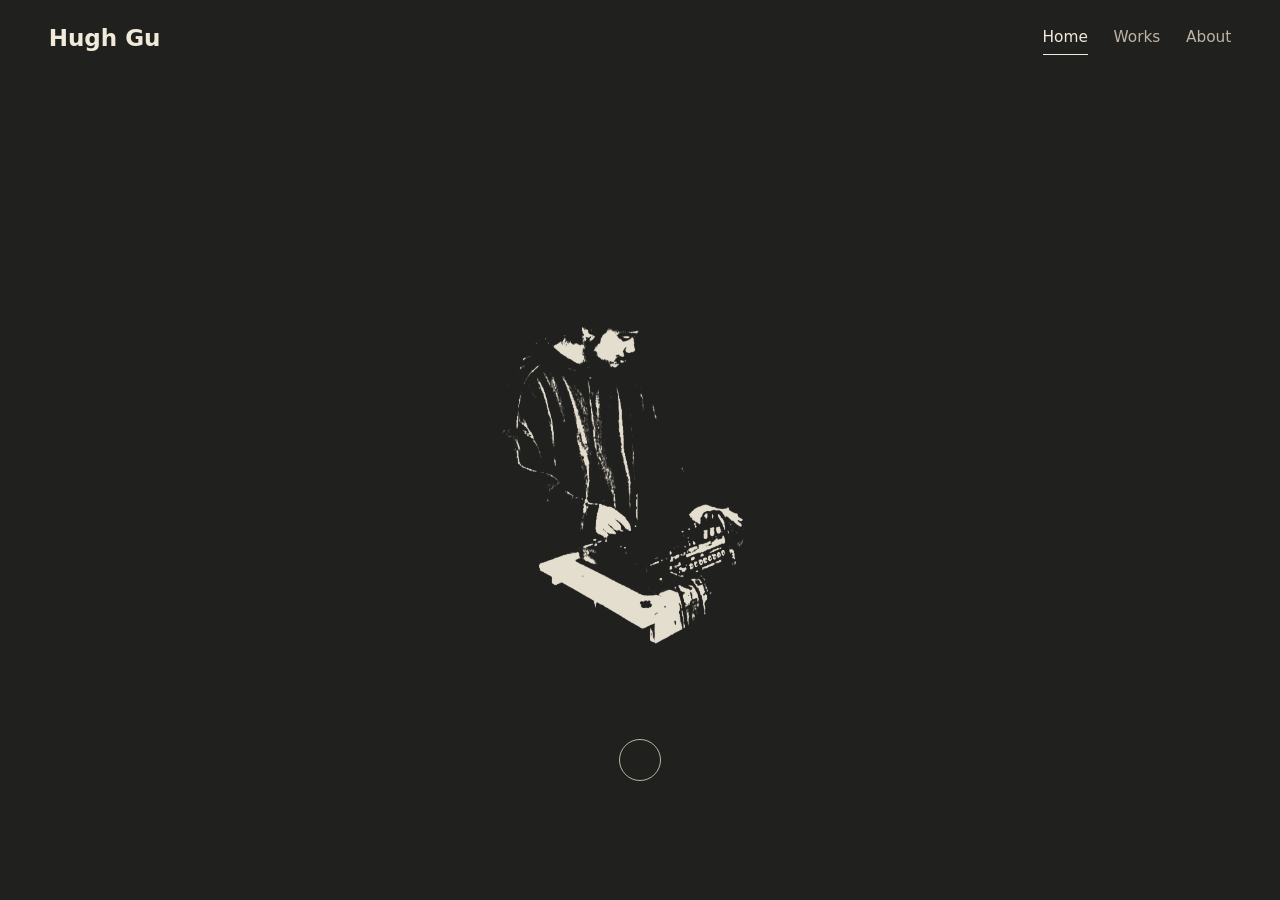
==== index.html @ edd3deea "Add files via upload" ====
<!doctype html>
<html lang="zh-CN">
  <head>
    <meta charset="UTF-8" />
    <meta name="viewport" content="width=device-width, initial-scale=1.0" />
    <title>Hugh Gu | Home</title>
    <meta
      name="description"
      content="Hugh Gu portfolio homepage for sound sculpture, installation, and video work."
    />
    <link rel="stylesheet" href="styles.css?v=2026050208" />
  </head>
  <body class="home-page">
    <header class="site-header">
      <div class="brand">Hugh Gu</div>
      <nav class="site-nav" aria-label="Main navigation">
        <a class="nav-home is-active" href="index.html">Home</a>
        <a class="nav-works" href="works.html">Works</a>
        <a class="nav-about" href="about.html">About</a>
      </nav>
    </header>

    <main class="home-main" aria-label="Home">
      <section class="home-hero">
        <img
          class="home-image"
          src="assets/images/home-sound-performance-cutout.png"
          alt="Black and white image of a performer working with sound equipment"
        />
        <a class="home-work-button" href="works.html" aria-label="Open works">
          <span>Works</span>
        </a>
      </section>
    </main>
    <script src="script.js?v=2026050208"></script>
  </body>
</html>
---- styles.css ----
:root {
  --bg: #20201e;
  --ink: #f1eadb;
  --muted: #bdb3a3;
  --quiet: #8e877d;
  --line: rgba(241, 234, 219, 0.16);
  --panel: rgba(241, 234, 219, 0.04);
}

* {
  box-sizing: border-box;
  letter-spacing: 0;
}

html {
  scroll-behavior: smooth;
}

body {
  margin: 0;
  color: var(--ink);
  background: var(--bg);
  font-family:
    Inter, ui-sans-serif, system-ui, -apple-system, BlinkMacSystemFont, "Segoe UI", "Noto Sans",
    "Helvetica Neue", Arial, sans-serif;
  line-height: 1.55;
  overflow-x: hidden;
  opacity: 1;
  transform: translateY(0);
  transition:
    opacity 150ms ease,
    transform 150ms ease;
}

body.is-leaving {
  opacity: 0;
  transform: translateY(4px);
}

img,
video {
  display: block;
  max-width: 100%;
}

a,
button {
  color: inherit;
  font: inherit;
  -webkit-tap-highlight-color: transparent;
  transition:
    color 130ms ease,
    border-color 130ms ease,
    background 130ms ease,
    opacity 130ms ease,
    transform 130ms ease,
    filter 130ms ease;
}

a {
  display: inline-block;
  text-decoration: none;
}

a.is-clicking,
button.is-clicking {
  opacity: 0.72;
  transform: scale(0.97);
}

.site-header {
  position: fixed;
  inset: 0 0 auto;
  z-index: 20;
  display: flex;
  align-items: center;
  justify-content: space-between;
  gap: 12px;
  padding: 22px clamp(16px, 3.8vw, 56px) 0;
  color: var(--ink);
}

.site-nav {
  display: flex;
  align-items: center;
  justify-content: flex-end;
  gap: clamp(16px, 2vw, 26px);
  color: var(--muted);
  font-size: clamp(15px, 1.2vw, 18px);
}

.brand {
  flex: 0 0 auto;
  font-size: clamp(20px, 1.8vw, 26px);
  font-weight: 650;
  line-height: 1;
}

.site-nav a {
  padding: 4px 0;
  border-bottom: 1px solid transparent;
}

.site-nav a:hover,
.site-nav a:focus-visible,
.site-nav a.is-active {
  color: var(--ink);
  border-bottom-color: currentColor;
  outline: none;
}

.home-main {
  min-height: 100vh;
  display: grid;
  place-items: center;
  padding: 96px clamp(20px, 5vw, 72px) 52px;
}

.home-hero {
  width: min(980px, 100%);
  display: grid;
  justify-items: center;
  gap: clamp(34px, 6vh, 68px);
  text-align: center;
}

.home-image {
  width: min(760px, 82vw);
  max-height: 58vh;
  object-fit: contain;
  opacity: 0.94;
}

.home-work-button {
  position: relative;
  width: clamp(28px, 3.4vw, 42px);
  aspect-ratio: 1;
  border: 1px solid var(--muted);
  border-radius: 50%;
  transition:
    border-color 180ms ease,
    background 180ms ease,
    transform 180ms ease;
}

.home-work-button span {
  position: absolute;
  width: 1px;
  height: 1px;
  overflow: hidden;
  clip: rect(0 0 0 0);
  white-space: nowrap;
}

.home-work-button:hover,
.home-work-button:focus-visible {
  border-color: var(--ink);
  background: var(--ink);
  outline: none;
  transform: translateY(-2px);
}

.page-shell {
  width: min(1180px, calc(100% - 64px));
  margin: 0 auto;
  padding: 124px 0 84px;
}

.page-title {
  padding: 72px 0 78px;
  border-bottom: 1px solid var(--line);
}

.page-title h1 {
  margin: 0;
  font-size: clamp(58px, 11vw, 142px);
  font-weight: 430;
  line-height: 0.9;
}

.work-year,
dt,
.info-list span,
.timeline time {
  color: var(--quiet);
  font-size: 12px;
  font-weight: 720;
  line-height: 1.35;
  text-transform: uppercase;
}

.section-label {
  color: var(--quiet);
  font-size: clamp(17px, 1.7vw, 24px);
  font-weight: 720;
  line-height: 1.15;
  text-transform: uppercase;
}

.works-list {
  display: grid;
  gap: 0;
}

.work {
  display: grid;
  grid-template-columns: minmax(280px, 0.9fr) minmax(0, 1fr);
  gap: clamp(28px, 5vw, 68px);
  align-items: start;
  padding: 48px 0;
  border-bottom: 1px solid var(--line);
}

.media-button {
  width: 100%;
  border: 0;
  padding: 0;
  background: transparent;
  cursor: zoom-in;
}

.media-button img {
  width: 100%;
  aspect-ratio: 4 / 3;
  object-fit: cover;
  filter: grayscale(100%);
  opacity: 0.88;
  transition:
    filter 180ms ease,
    opacity 180ms ease;
}

.media-button:hover img,
.media-button:focus-visible img {
  filter: grayscale(0%);
  opacity: 1;
}

.media-button:focus-visible {
  outline: 1px solid var(--ink);
  outline-offset: 6px;
}

.work-copy {
  min-width: 0;
}

.work h2,
.poster h2,
.about-copy h2 {
  margin: 0;
  font-size: clamp(30px, 4vw, 52px);
  font-weight: 430;
  line-height: 1.08;
}

.work-year {
  margin: 0 0 12px;
}

.work-copy > p:not(.work-year) {
  max-width: 680px;
  margin: 20px 0 0;
  color: var(--muted);
  overflow-wrap: anywhere;
}

dl {
  display: grid;
  gap: 0;
  margin: 28px 0 0;
  border-top: 1px solid var(--line);
}

dl div {
  display: grid;
  grid-template-columns: 150px minmax(0, 1fr);
  gap: 18px;
  padding: 14px 0;
  border-bottom: 1px solid var(--line);
}

dd {
  margin: 0;
  color: var(--muted);
  overflow-wrap: anywhere;
}

.work-video {
  width: min(520px, 100%);
  margin-top: 28px;
  border: 1px solid var(--line);
  background: #000000;
}

.poster-grid {
  display: grid;
  grid-template-columns: repeat(2, minmax(0, 1fr));
  gap: 28px;
  padding: 48px 0 0;
}

.poster {
  min-width: 0;
}

.poster h2 {
  margin-top: 10px;
}

.about-section {
  display: grid;
  grid-template-columns: minmax(140px, 0.28fr) minmax(0, 1fr);
  gap: clamp(28px, 7vw, 96px);
  padding: 58px 0;
  border-bottom: 1px solid var(--line);
}

.section-label {
  position: sticky;
  top: 72px;
  align-self: start;
}

.about-copy {
  min-width: 0;
}

.profile-copy p {
  max-width: 900px;
  margin: 0;
  color: var(--muted);
  font-size: clamp(20px, 2.2vw, 30px);
  line-height: 1.38;
  overflow-wrap: anywhere;
}

.profile-copy p + p {
  margin-top: 28px;
}

.timeline,
.info-list {
  margin: 0;
  padding: 0;
  list-style: none;
  border-top: 1px solid var(--line);
}

.timeline li,
.info-list div {
  display: grid;
  grid-template-columns: 150px minmax(0, 1fr);
  gap: 22px;
  padding: 18px 0;
  border-bottom: 1px solid var(--line);
}

.timeline p,
.info-list p {
  margin: 0;
  color: var(--muted);
  overflow-wrap: anywhere;
}

.timeline strong,
.timeline em {
  color: var(--ink);
  font-style: normal;
  font-weight: 480;
}

.en,
.zh {
  display: block;
}

.zh {
  margin-top: 5px;
  color: var(--ink);
}

.about-footer {
  display: grid;
  gap: 26px;
  justify-items: end;
  padding: 76px 0 0;
}

.about-footer a {
  width: max-content;
  max-width: 100%;
  color: var(--muted);
  font-size: clamp(17px, 1.4vw, 22px);
  line-height: 1.25;
  overflow-wrap: anywhere;
  border-bottom: 1px solid transparent;
}

.about-footer a:hover,
.about-footer a:focus-visible {
  color: var(--ink);
  border-bottom-color: currentColor;
  outline: none;
}

.lightbox {
  width: min(1120px, calc(100% - 40px));
  padding: 0;
  border: 0;
  background: transparent;
}

.lightbox[open] {
  display: grid;
  place-items: center;
}

.lightbox::backdrop {
  background: rgba(0, 0, 0, 0.82);
}

.lightbox-image {
  width: auto;
  max-width: 100%;
  max-height: 86vh;
  object-fit: contain;
  background: transparent;
}

.lightbox-close {
  position: fixed;
  top: 18px;
  right: 22px;
  width: 44px;
  height: 44px;
  border: 1px solid rgba(255, 255, 255, 0.45);
  border-radius: 999px;
  color: #ffffff;
  background: rgba(0, 0, 0, 0.36);
  font-size: 28px;
  line-height: 1;
  cursor: pointer;
}

@media (max-width: 900px) {
  .site-header {
    position: static;
    padding: 20px 24px 0;
  }

  .home-main {
    padding-top: 42px;
  }

  .page-shell {
    width: min(720px, calc(100% - 40px));
    padding-top: 54px;
  }

  .page-title {
    padding-top: 30px;
  }

  .work,
  .about-section,
  .timeline li,
  .info-list div {
    grid-template-columns: 1fr;
    gap: 18px;
  }

  .section-label {
    position: static;
  }

  .work-video {
    width: 100%;
  }
}

@media (max-width: 620px) {
  .site-header {
    display: flex;
    align-items: flex-start;
    min-height: 0;
    padding-right: 18px;
    padding-left: 18px;
  }

  .brand {
    font-size: 16px;
  }

  .site-nav {
    gap: 14px;
    font-size: 13px;
  }

  .home-main {
    min-height: calc(100vh - 48px);
    padding-right: 22px;
    padding-left: 22px;
  }

  .home-image {
    width: 100%;
    max-height: 44vh;
  }

  .page-shell {
    width: min(326px, calc(100% - 64px));
    margin-right: 32px;
    margin-left: 32px;
  }

  .page-title h1 {
    font-size: 58px;
  }

  .work {
    padding: 36px 0;
  }

  .work h2,
  .poster h2,
  .about-copy h2 {
    font-size: 30px;
  }

  dl div {
    grid-template-columns: 1fr;
    gap: 5px;
  }

  .poster-grid {
    grid-template-columns: 1fr;
  }

  .profile-copy p {
    font-size: 20px;
  }

  .about-footer {
    justify-items: start;
    padding-top: 58px;
  }

  .about-footer a {
    width: 100%;
    font-size: 17px;
    overflow-wrap: anywhere;
    word-break: break-all;
  }
}
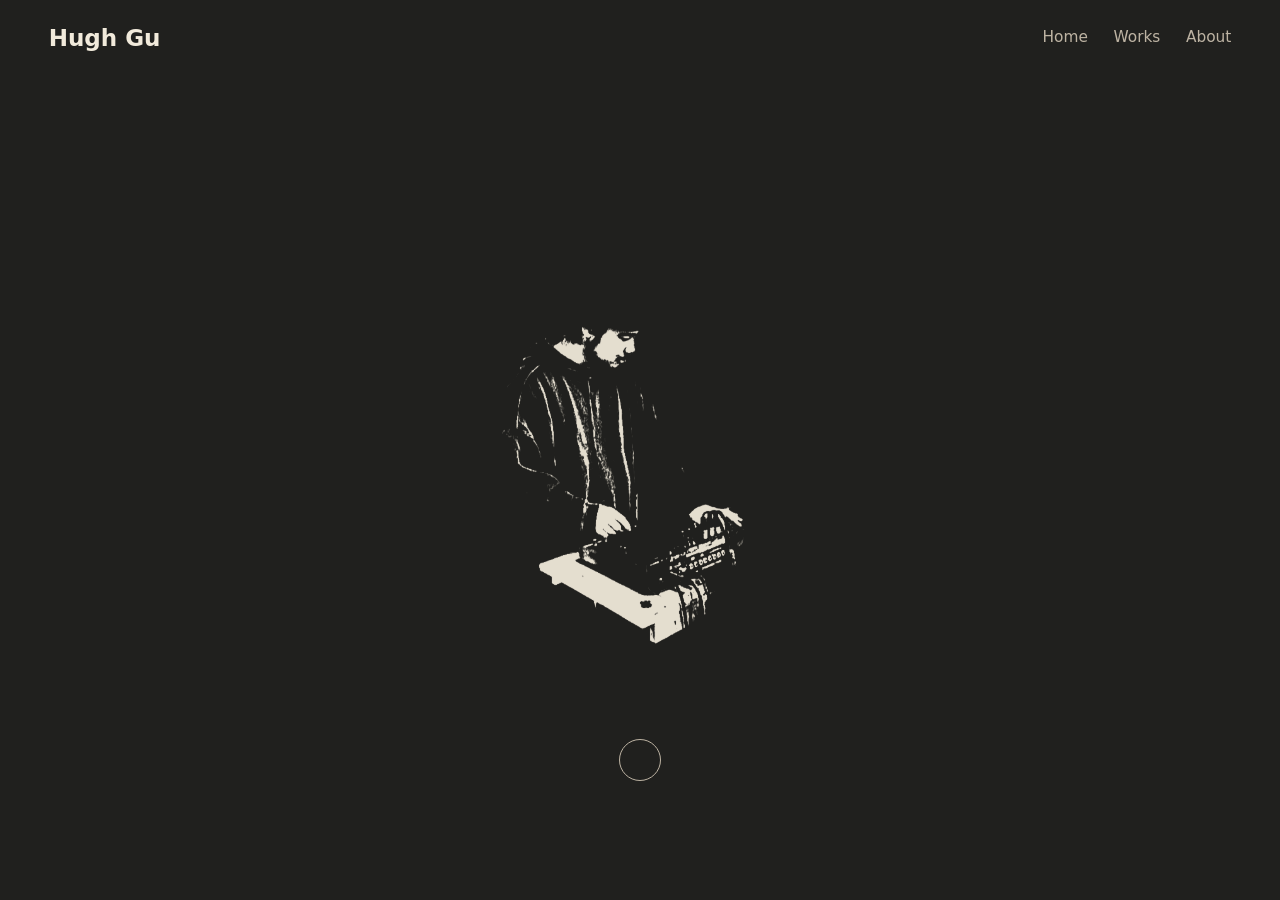
==== commit 0d8c7160: "Add files via upload" ====
--- a/index.html
+++ b/index.html
@@ -8,13 +8,13 @@
       name="description"
       content="Hugh Gu portfolio homepage for sound sculpture, installation, and video work."
     />
-    <link rel="stylesheet" href="styles.css?v=2026050208" />
+    <link rel="stylesheet" href="styles.css?v=2026050209" />
   </head>
   <body class="home-page">
     <header class="site-header">
       <div class="brand">Hugh Gu</div>
       <nav class="site-nav" aria-label="Main navigation">
-        <a class="nav-home is-active" href="index.html">Home</a>
+        <a class="nav-home" href="index.html">Home</a>
         <a class="nav-works" href="works.html">Works</a>
         <a class="nav-about" href="about.html">About</a>
       </nav>
@@ -32,6 +32,6 @@
         </a>
       </section>
     </main>
-    <script src="script.js?v=2026050208"></script>
+    <script src="script.js?v=2026050209"></script>
   </body>
 </html>
--- a/styles.css
+++ b/styles.css
@@ -13,7 +13,7 @@
 }
 
 html {
-  scroll-behavior: smooth;
+  scroll-behavior: auto;
 }
 
 body {
@@ -25,16 +25,6 @@
     "Helvetica Neue", Arial, sans-serif;
   line-height: 1.55;
   overflow-x: hidden;
-  opacity: 1;
-  transform: translateY(0);
-  transition:
-    opacity 150ms ease,
-    transform 150ms ease;
-}
-
-body.is-leaving {
-  opacity: 0;
-  transform: translateY(4px);
 }
 
 img,
@@ -48,24 +38,11 @@
   color: inherit;
   font: inherit;
   -webkit-tap-highlight-color: transparent;
-  transition:
-    color 130ms ease,
-    border-color 130ms ease,
-    background 130ms ease,
-    opacity 130ms ease,
-    transform 130ms ease,
-    filter 130ms ease;
 }
 
 a {
   display: inline-block;
   text-decoration: none;
-}
-
-a.is-clicking,
-button.is-clicking {
-  opacity: 0.72;
-  transform: scale(0.97);
 }
 
 .site-header {
@@ -102,8 +79,7 @@
 }
 
 .site-nav a:hover,
-.site-nav a:focus-visible,
-.site-nav a.is-active {
+.site-nav a:focus-visible {
   color: var(--ink);
   border-bottom-color: currentColor;
   outline: none;
@@ -137,10 +113,6 @@
   aspect-ratio: 1;
   border: 1px solid var(--muted);
   border-radius: 50%;
-  transition:
-    border-color 180ms ease,
-    background 180ms ease,
-    transform 180ms ease;
 }
 
 .home-work-button span {
@@ -157,7 +129,6 @@
   border-color: var(--ink);
   background: var(--ink);
   outline: none;
-  transform: translateY(-2px);
 }
 
 .page-shell {
@@ -225,9 +196,6 @@
   object-fit: cover;
   filter: grayscale(100%);
   opacity: 0.88;
-  transition:
-    filter 180ms ease,
-    opacity 180ms ease;
 }
 
 .media-button:hover img,
@@ -445,7 +413,6 @@
 
 @media (max-width: 900px) {
   .site-header {
-    position: static;
     padding: 20px 24px 0;
   }
 
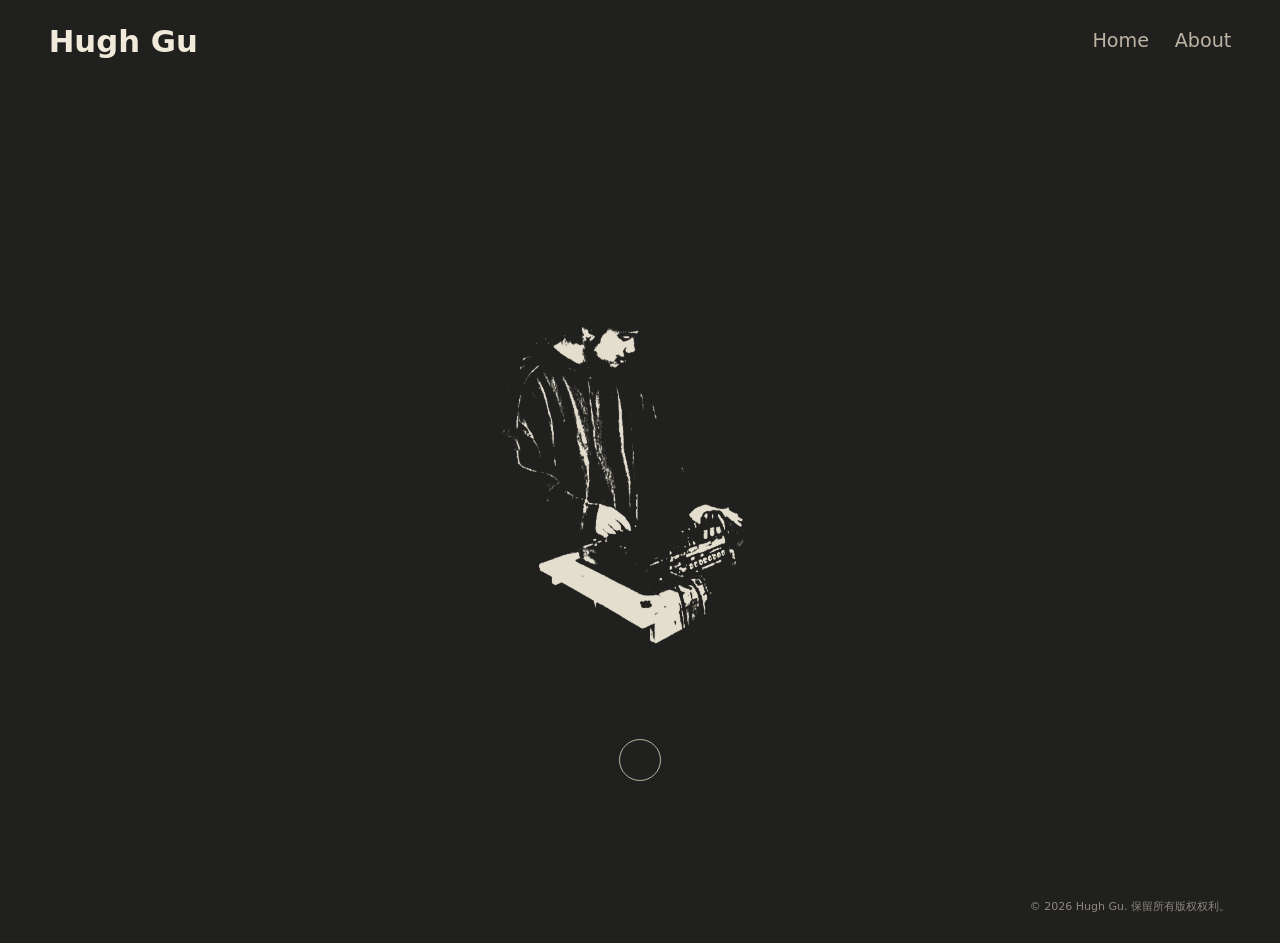
==== commit f7909dc8: "Add files via upload" ====
--- a/index.html
+++ b/index.html
@@ -8,14 +8,13 @@
       name="description"
       content="Hugh Gu portfolio homepage for sound sculpture, installation, and video work."
     />
-    <link rel="stylesheet" href="styles.css?v=2026050209" />
+    <link rel="stylesheet" href="styles.css?v=2026050301" />
   </head>
   <body class="home-page">
     <header class="site-header">
       <div class="brand">Hugh Gu</div>
       <nav class="site-nav" aria-label="Main navigation">
         <a class="nav-home" href="index.html">Home</a>
-        <a class="nav-works" href="works.html">Works</a>
         <a class="nav-about" href="about.html">About</a>
       </nav>
     </header>
@@ -32,6 +31,7 @@
         </a>
       </section>
     </main>
-    <script src="script.js?v=2026050209"></script>
+    <footer class="site-footer">© 2026 Hugh Gu. 保留所有版权权利。</footer>
+    <script src="script.js?v=2026050301"></script>
   </body>
 </html>
--- a/styles.css
+++ b/styles.css
@@ -16,6 +16,15 @@
   scroll-behavior: auto;
 }
 
+@view-transition {
+  navigation: none;
+}
+
+::view-transition-old(root),
+::view-transition-new(root) {
+  animation: none;
+}
+
 body {
   margin: 0;
   color: var(--ink);
@@ -27,6 +36,27 @@
   overflow-x: hidden;
 }
 
+main,
+.site-footer {
+  animation: content-enter 240ms ease both;
+  transition: opacity 180ms ease;
+}
+
+body.is-leaving main,
+body.is-leaving .site-footer {
+  opacity: 0;
+}
+
+@keyframes content-enter {
+  from {
+    opacity: 0;
+  }
+
+  to {
+    opacity: 1;
+  }
+}
+
 img,
 video {
   display: block;
@@ -38,6 +68,13 @@
   color: inherit;
   font: inherit;
   -webkit-tap-highlight-color: transparent;
+  transition:
+    color 130ms ease,
+    border-color 130ms ease,
+    background 130ms ease,
+    opacity 130ms ease,
+    transform 130ms ease,
+    filter 130ms ease;
 }
 
 a {
@@ -63,12 +100,12 @@
   justify-content: flex-end;
   gap: clamp(16px, 2vw, 26px);
   color: var(--muted);
-  font-size: clamp(15px, 1.2vw, 18px);
+  font-size: clamp(18px, 1.5vw, 23px);
 }
 
 .brand {
   flex: 0 0 auto;
-  font-size: clamp(20px, 1.8vw, 26px);
+  font-size: clamp(24px, 2.4vw, 34px);
   font-weight: 650;
   line-height: 1;
 }
@@ -196,6 +233,9 @@
   object-fit: cover;
   filter: grayscale(100%);
   opacity: 0.88;
+  transition:
+    filter 180ms ease,
+    opacity 180ms ease;
 }
 
 .media-button:hover img,
@@ -285,8 +325,6 @@
 }
 
 .section-label {
-  position: sticky;
-  top: 72px;
   align-self: start;
 }
 
@@ -370,6 +408,16 @@
   color: var(--ink);
   border-bottom-color: currentColor;
   outline: none;
+}
+
+.site-footer {
+  width: min(1180px, calc(100% - 64px));
+  margin: 0 auto;
+  padding: 0 0 28px;
+  color: var(--quiet);
+  font-size: 11px;
+  line-height: 1.35;
+  text-align: right;
 }
 
 .lightbox {
@@ -456,12 +504,12 @@
   }
 
   .brand {
-    font-size: 16px;
+    font-size: 19px;
   }
 
   .site-nav {
     gap: 14px;
-    font-size: 13px;
+    font-size: 15px;
   }
 
   .home-main {
@@ -519,4 +567,10 @@
     overflow-wrap: anywhere;
     word-break: break-all;
   }
-}
+
+  .site-footer {
+    width: min(326px, calc(100% - 64px));
+    padding-bottom: 22px;
+    text-align: left;
+  }
+}
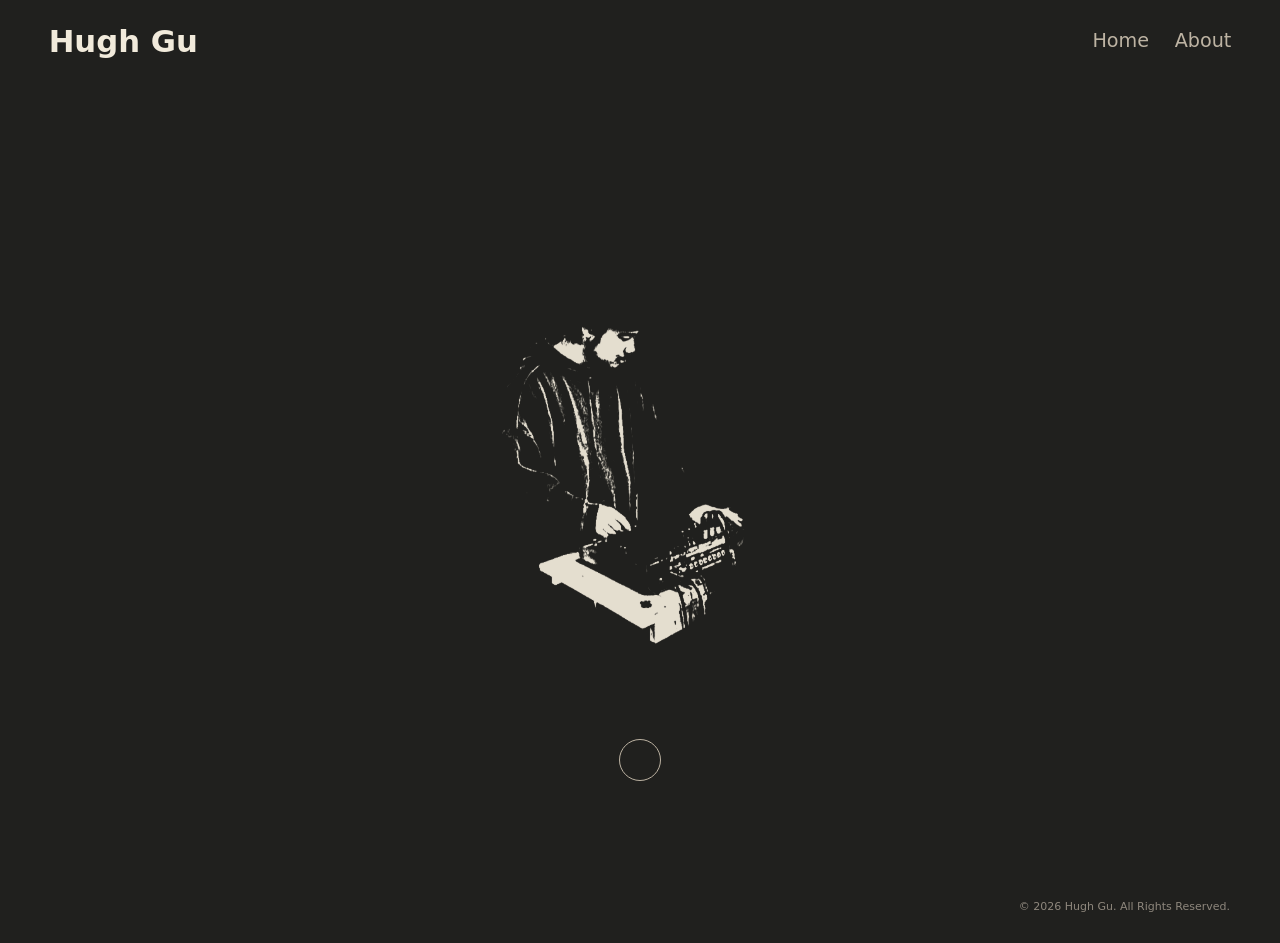
==== commit f6fcd324: "Add files via upload" ====
--- a/index.html
+++ b/index.html
@@ -8,7 +8,7 @@
       name="description"
       content="Hugh Gu portfolio homepage for sound sculpture, installation, and video work."
     />
-    <link rel="stylesheet" href="styles.css?v=2026050301" />
+    <link rel="stylesheet" href="styles.css?v=2026050401" />
   </head>
   <body class="home-page">
     <header class="site-header">
@@ -31,7 +31,7 @@
         </a>
       </section>
     </main>
-    <footer class="site-footer">© 2026 Hugh Gu. 保留所有版权权利。</footer>
-    <script src="script.js?v=2026050301"></script>
+    <footer class="site-footer">© 2026 Hugh Gu. All Rights Reserved.</footer>
+    <script src="script.js?v=2026050401"></script>
   </body>
 </html>
